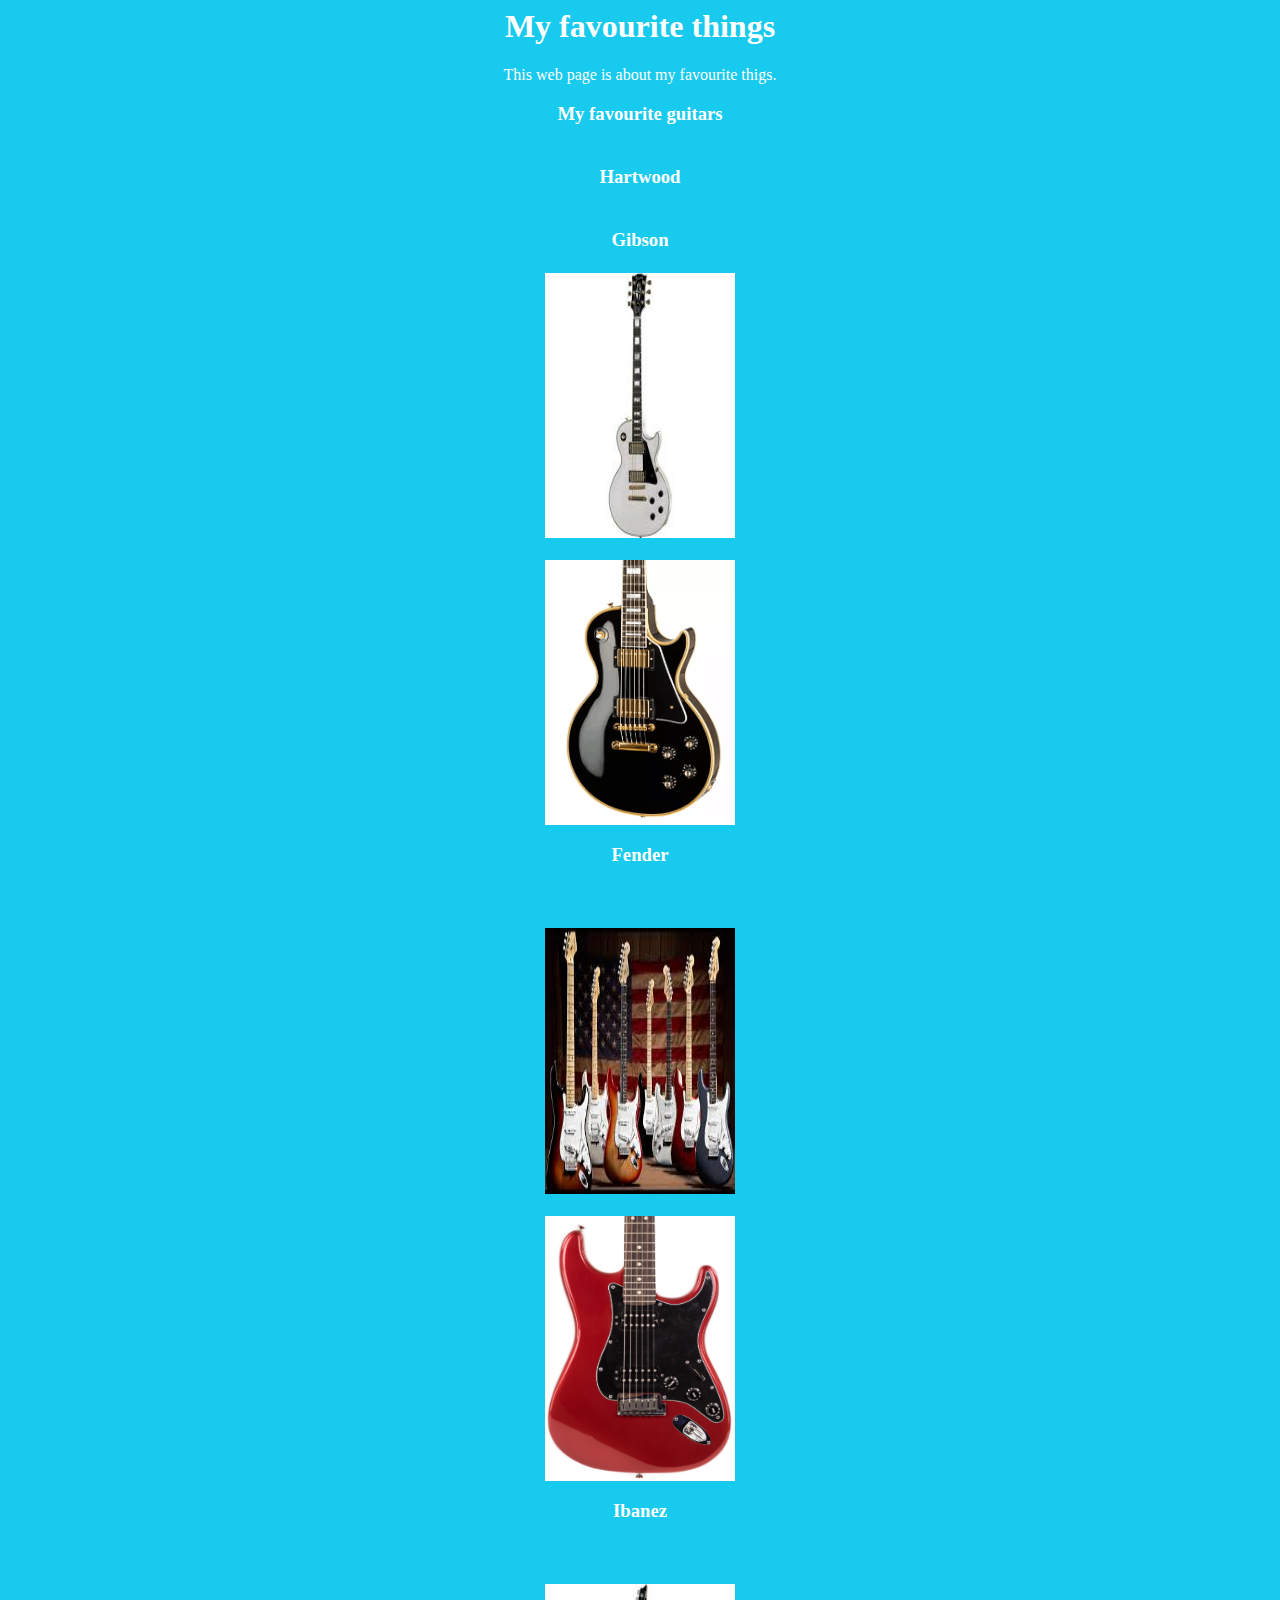
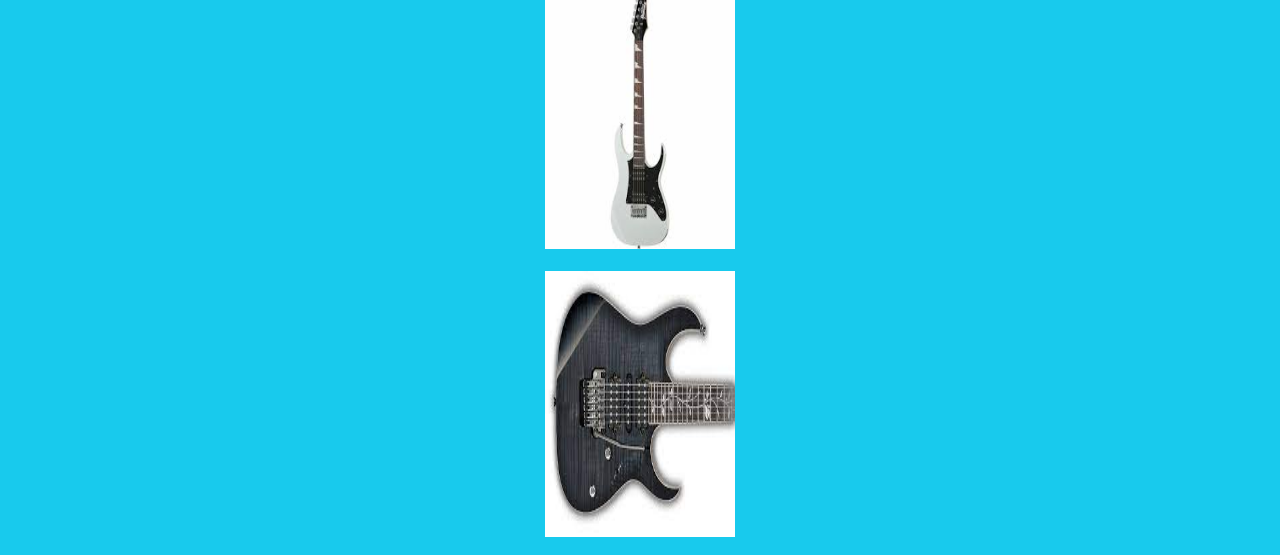
==== homepage.html @ 2e7b77c0 "Update homepage.html" ====
<html>
    <head>
<link rel="stylesheet" href="./style.css">
<link rel="icon" type="image/x-icon" href="./images/favicon.ico">
<title>My favourite things!</title>
    </head>
    <body>
        <div>
<h1>My favourite things</h1>
    <p>This web page is about my favourite thigs.</p>
    <h3>My favourite guitars
        <br><br>
        <p>Hartwood    
        <br><br>
    <p>Gibson
        <br> <br>
        <img src="./images/custom Gibson Sg.jfif">
        <br><br>
        <img src="./images/Custom Gibson Les Paul.png">
        <br>
    <p>Fender</p>
        <br> <br>
        <img src="./images/Fender.jfif">
        <br><br>
        <img src="./images/fender.webp">

        
    <p>Ibanez</p>
    <br><br>
    <img src="./images/Ibanez.jfif">
    <br><br>
    <img src="./images/Ibanez 2.jfif">
    <br>
    </div>
    </body>
</html>
<body>
---- style.css ----
body {
    background-color: #18caed;
}

h1 {
    color: white;
    font-family: fantasy;
}

h3 {
    color: white;
    font-family: fantasy;
}

p {
    color: white;
    font-family: fantasy;
}

div {
    text-align: center;
}

img {
    width: 15%;
    height: 30%;
}
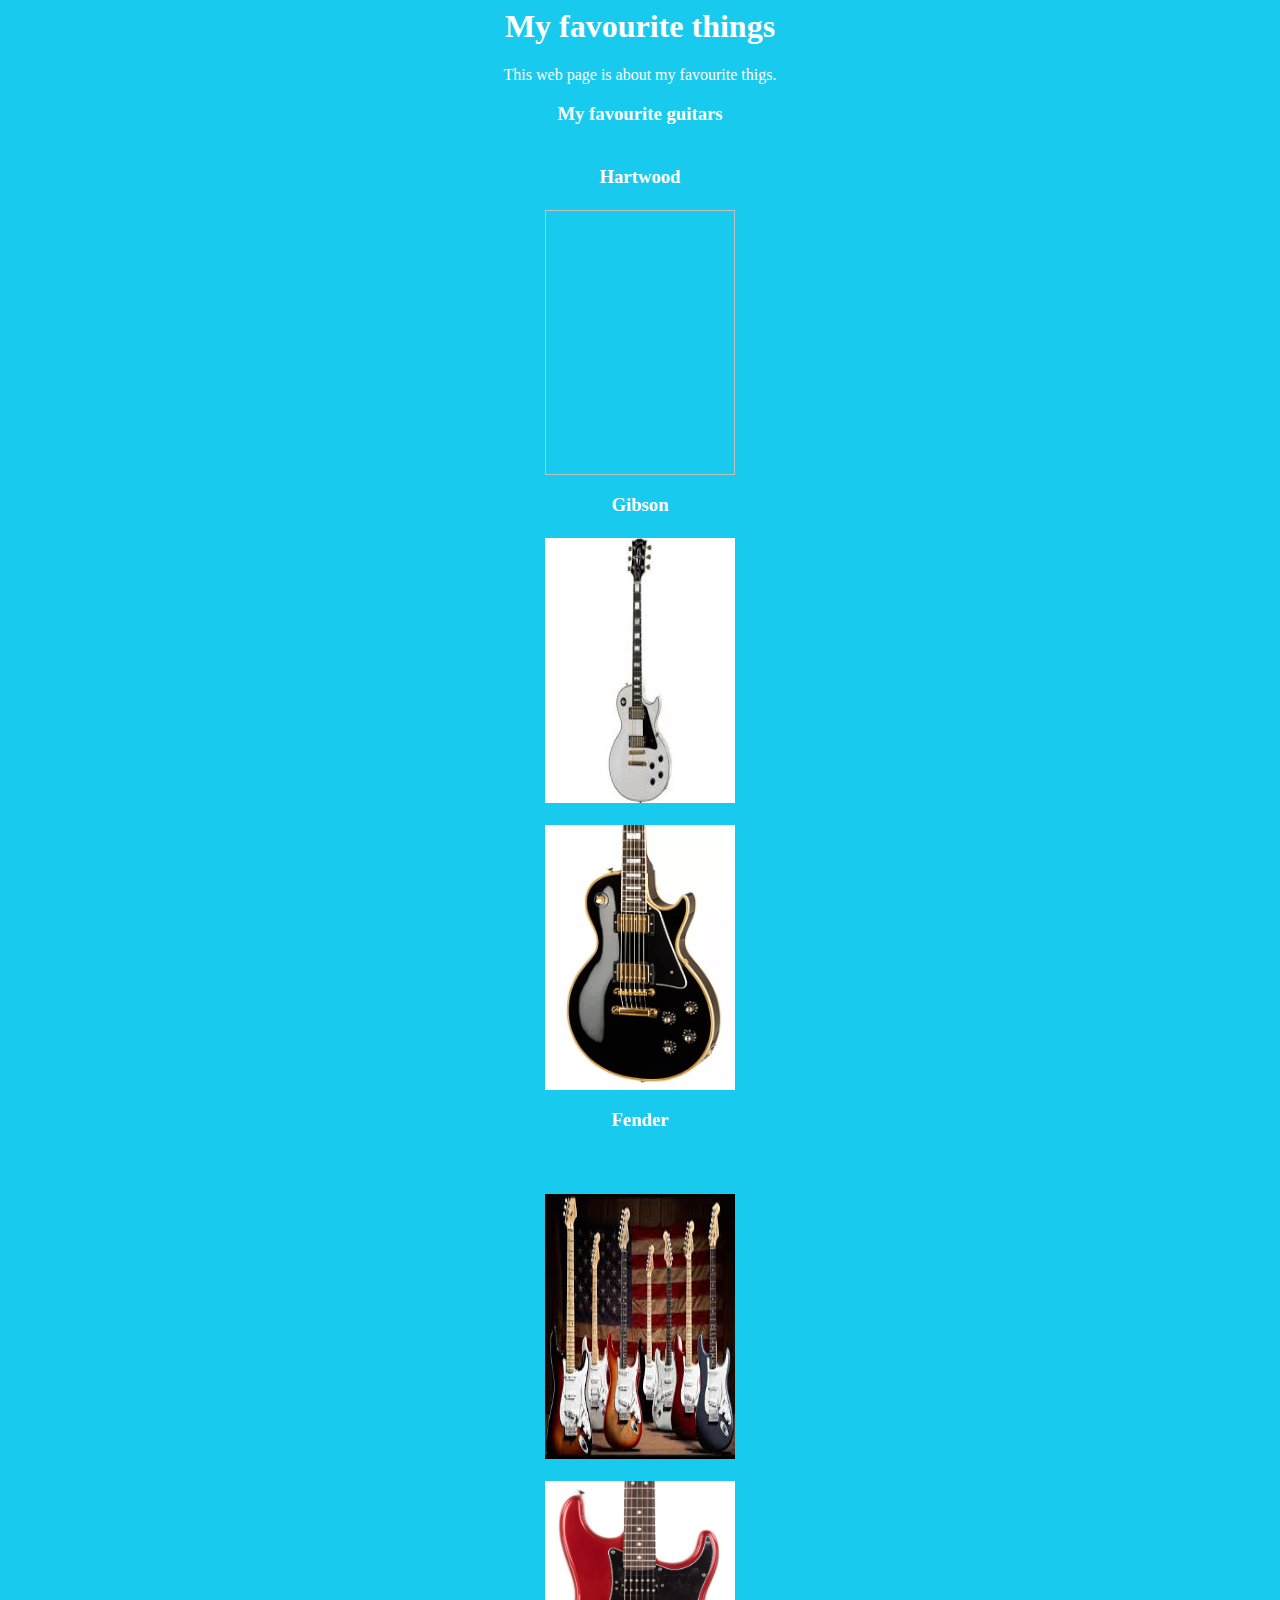
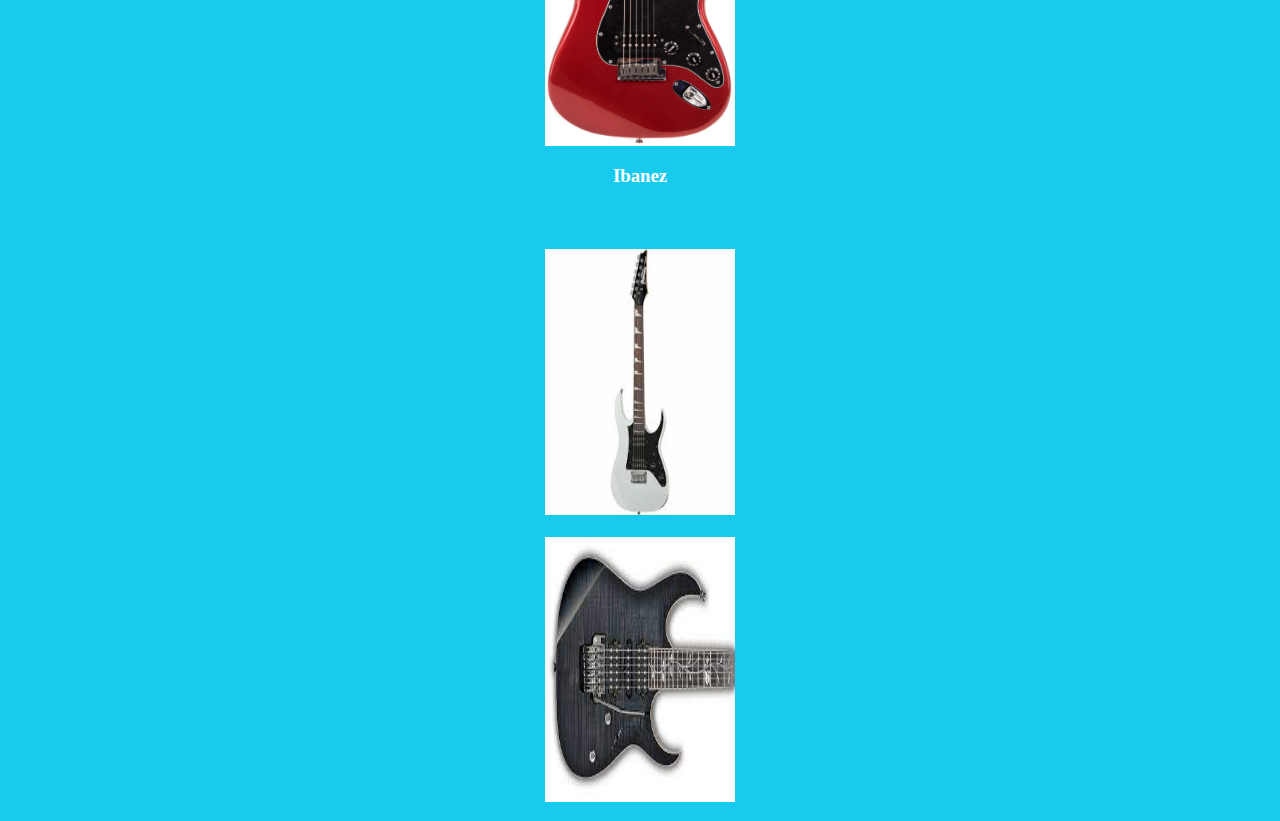
==== commit ad2d70ef: "Update homepage.html" ====
--- a/homepage.html
+++ b/homepage.html
@@ -12,7 +12,8 @@
         <br><br>
         <p>Hartwood    
         <br><br>
-    <p>Gibson
+        <img scr="./images/Hartwood cherry red.jfif">
+        <p>Gibson
         <br> <br>
         <img src="./images/custom Gibson Sg.jfif">
         <br><br>
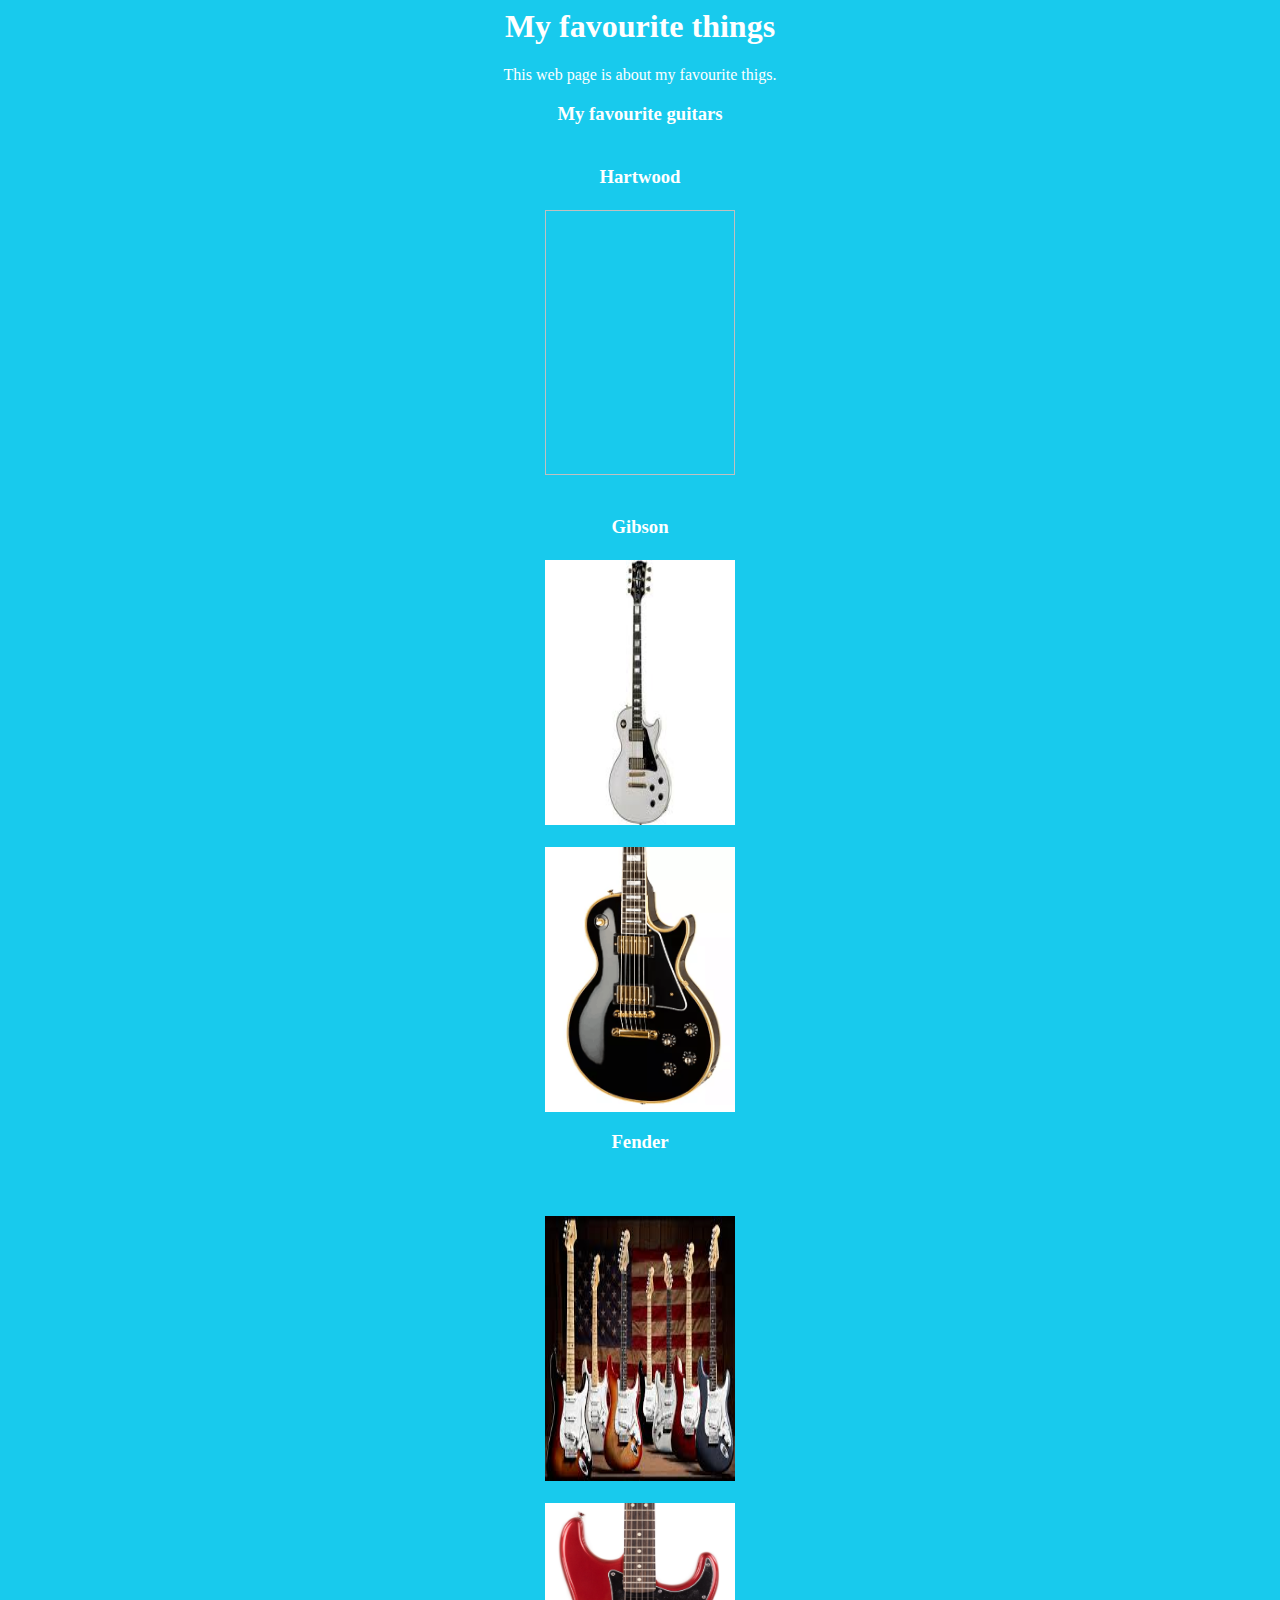
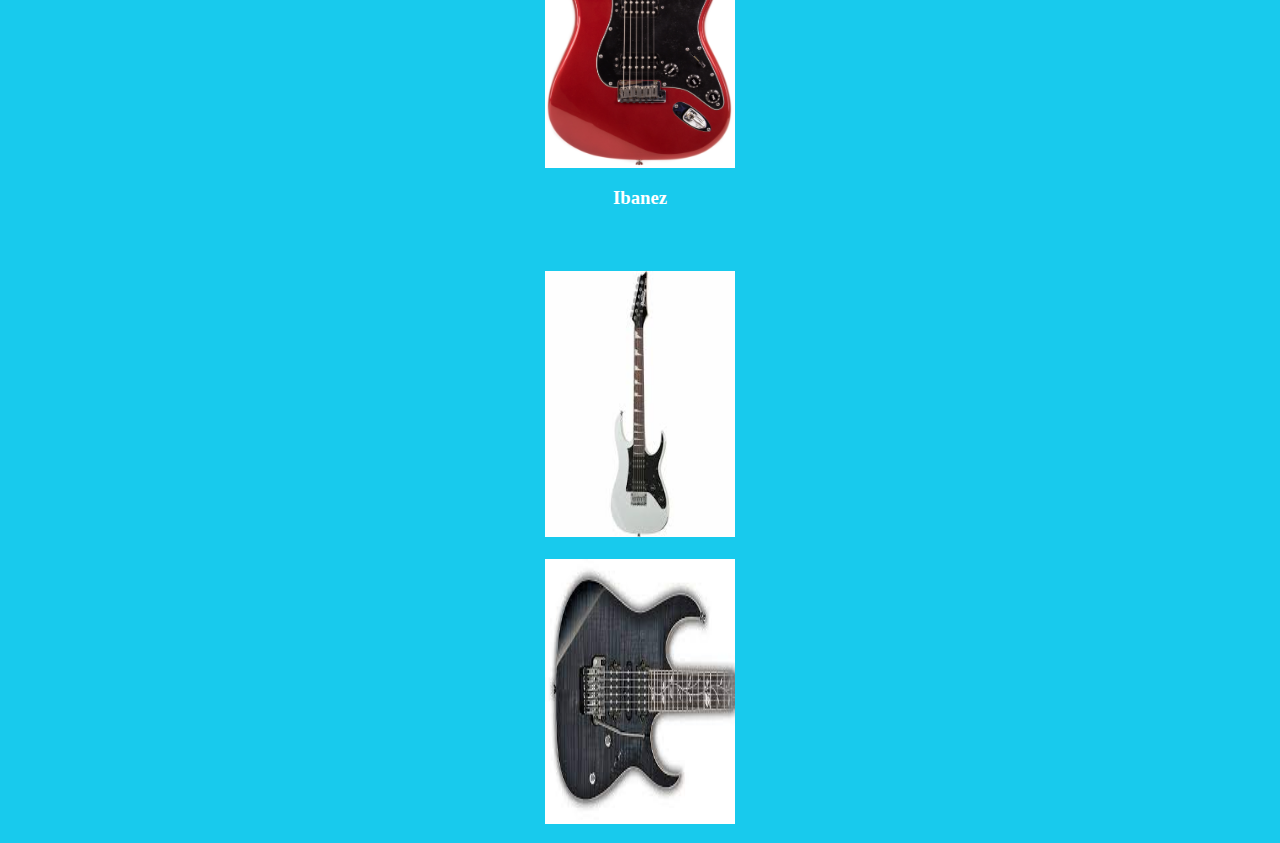
==== commit 7d134b56: "Update homepage.html" ====
--- a/homepage.html
+++ b/homepage.html
@@ -13,6 +13,7 @@
         <p>Hartwood    
         <br><br>
         <img scr="./images/Hartwood cherry red.jfif">
+        <br><br>
         <p>Gibson
         <br> <br>
         <img src="./images/custom Gibson Sg.jfif">
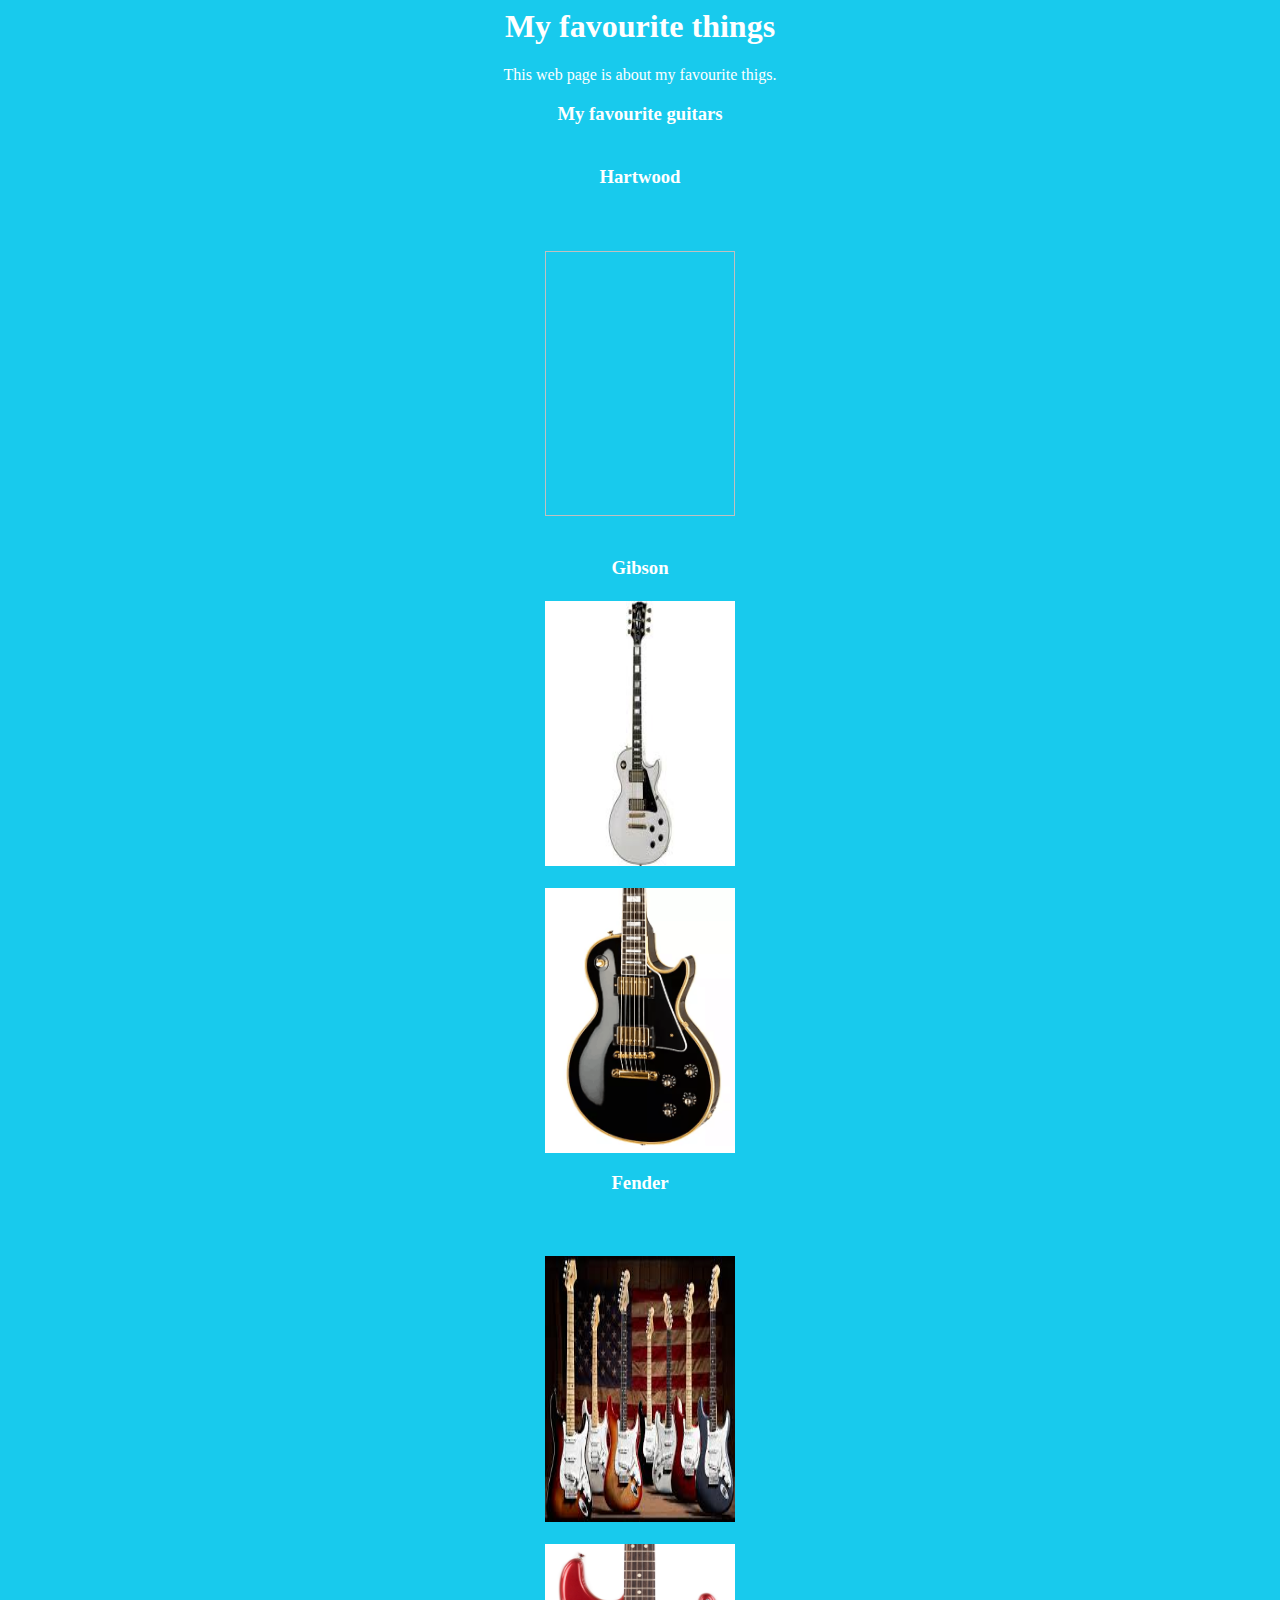
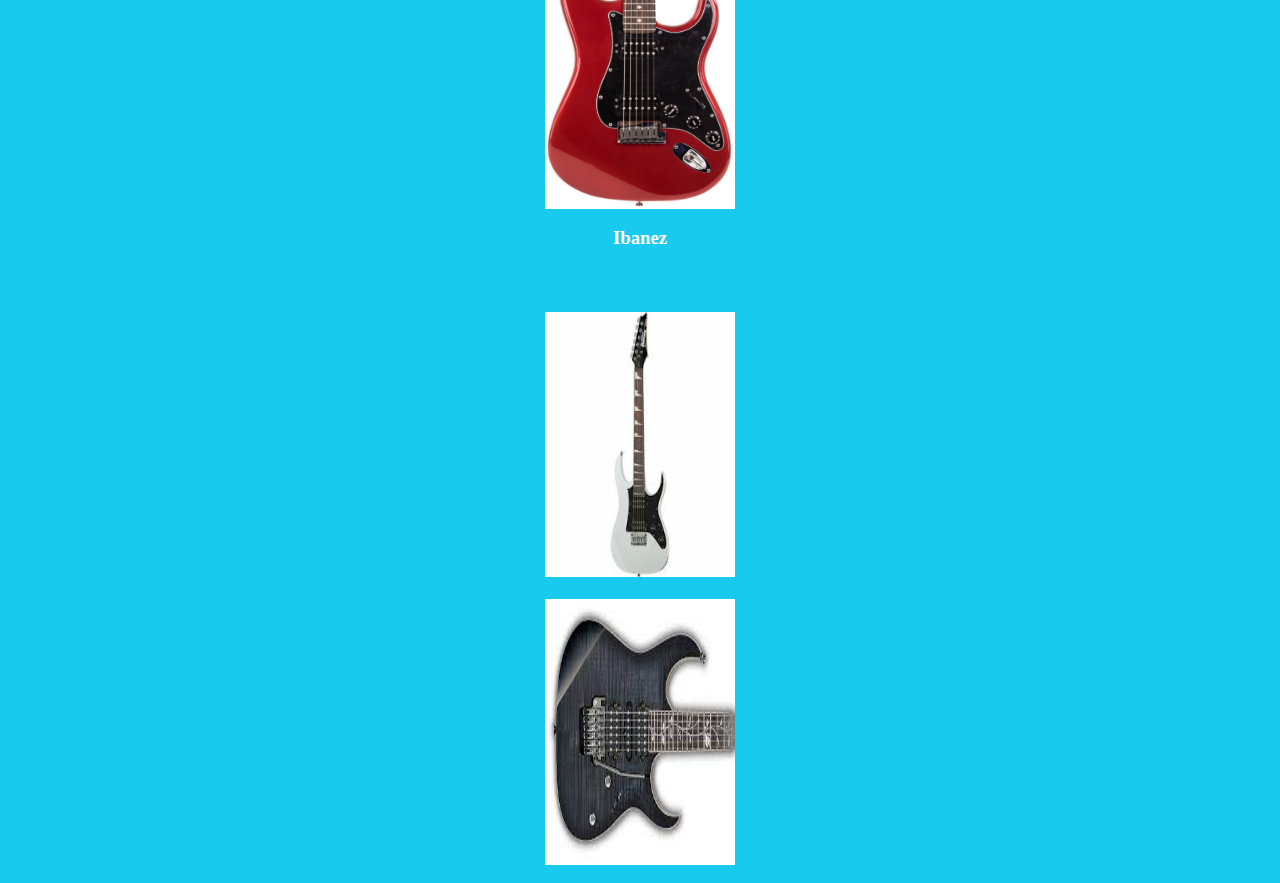
==== commit fdc55496: "Update homepage.html" ====
--- a/homepage.html
+++ b/homepage.html
@@ -10,9 +10,9 @@
     <p>This web page is about my favourite thigs.</p>
     <h3>My favourite guitars
         <br><br>
-        <p>Hartwood    
+        <p>Hartwood</P>    
         <br><br>
-        <img scr="./images/Hartwood cherry red.jfif">
+        <img scr="./images/hartwood cherry red.jpg">
         <br><br>
         <p>Gibson
         <br> <br>
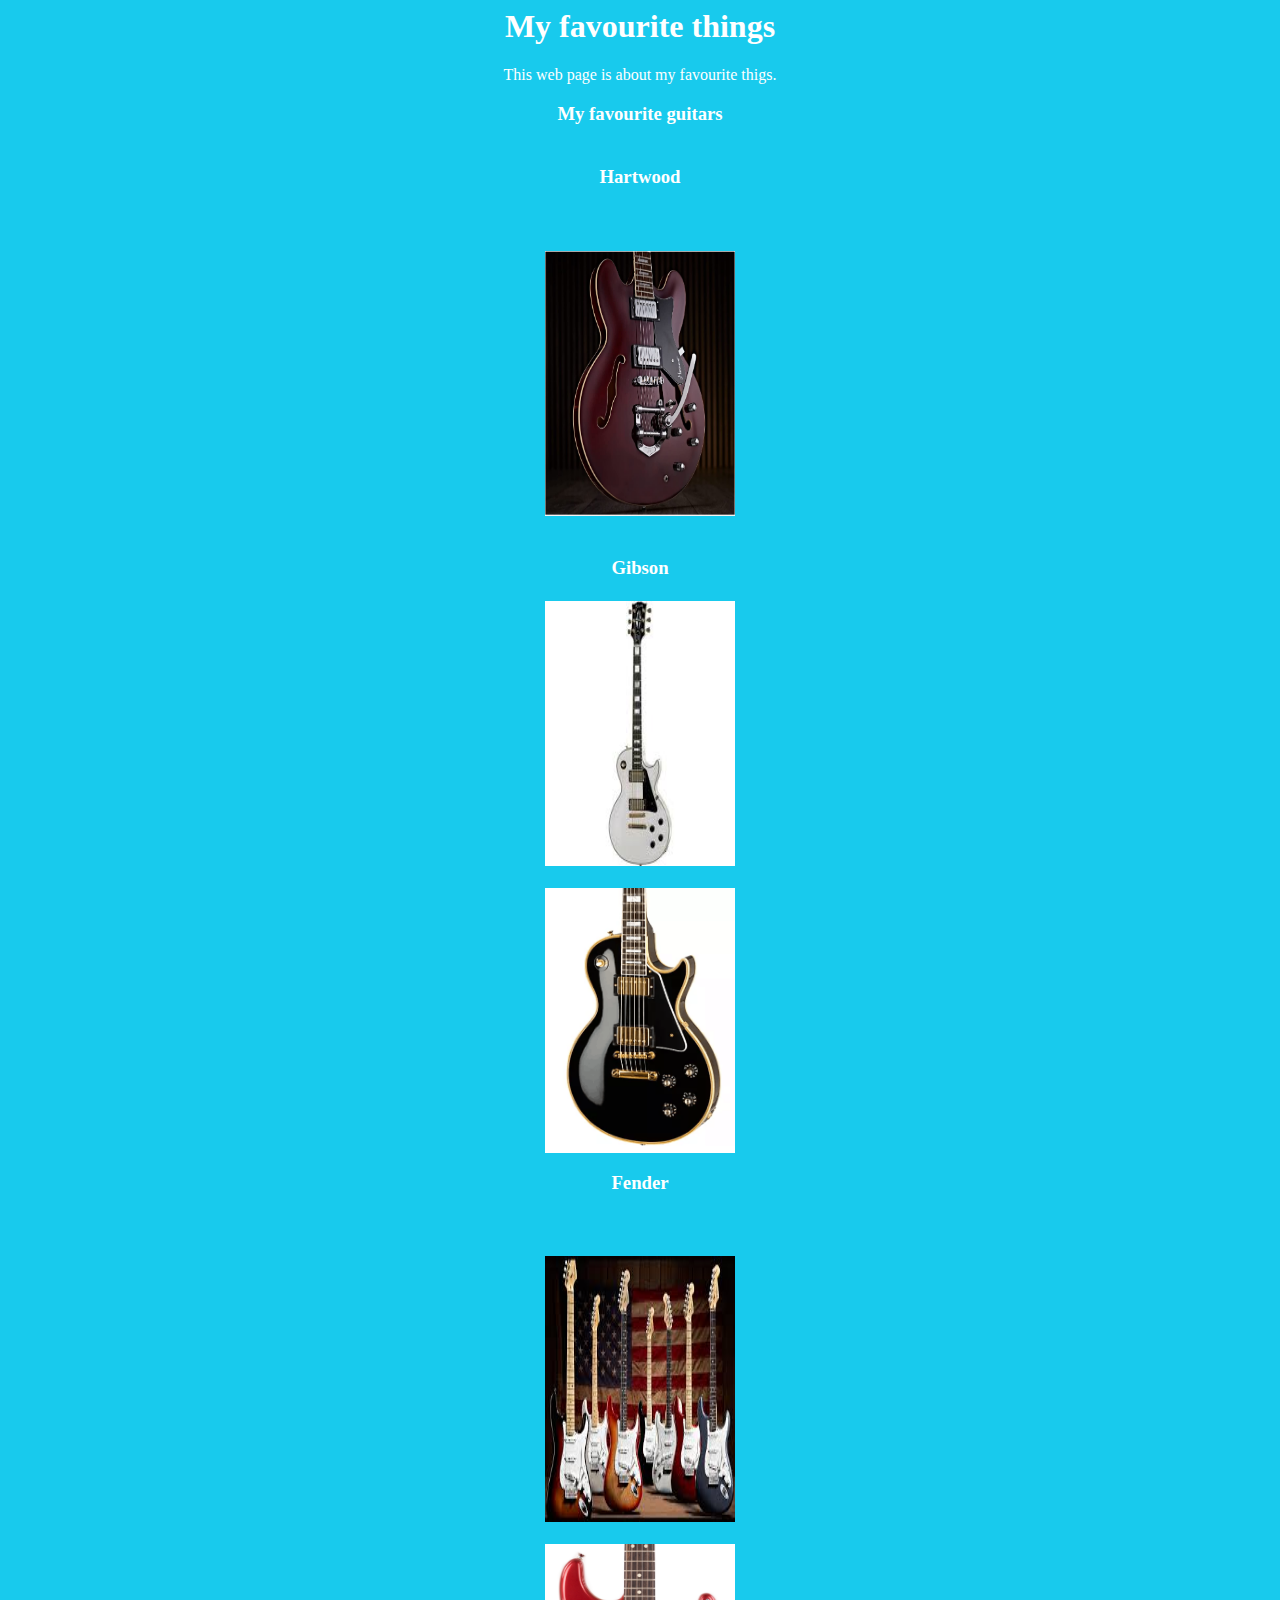
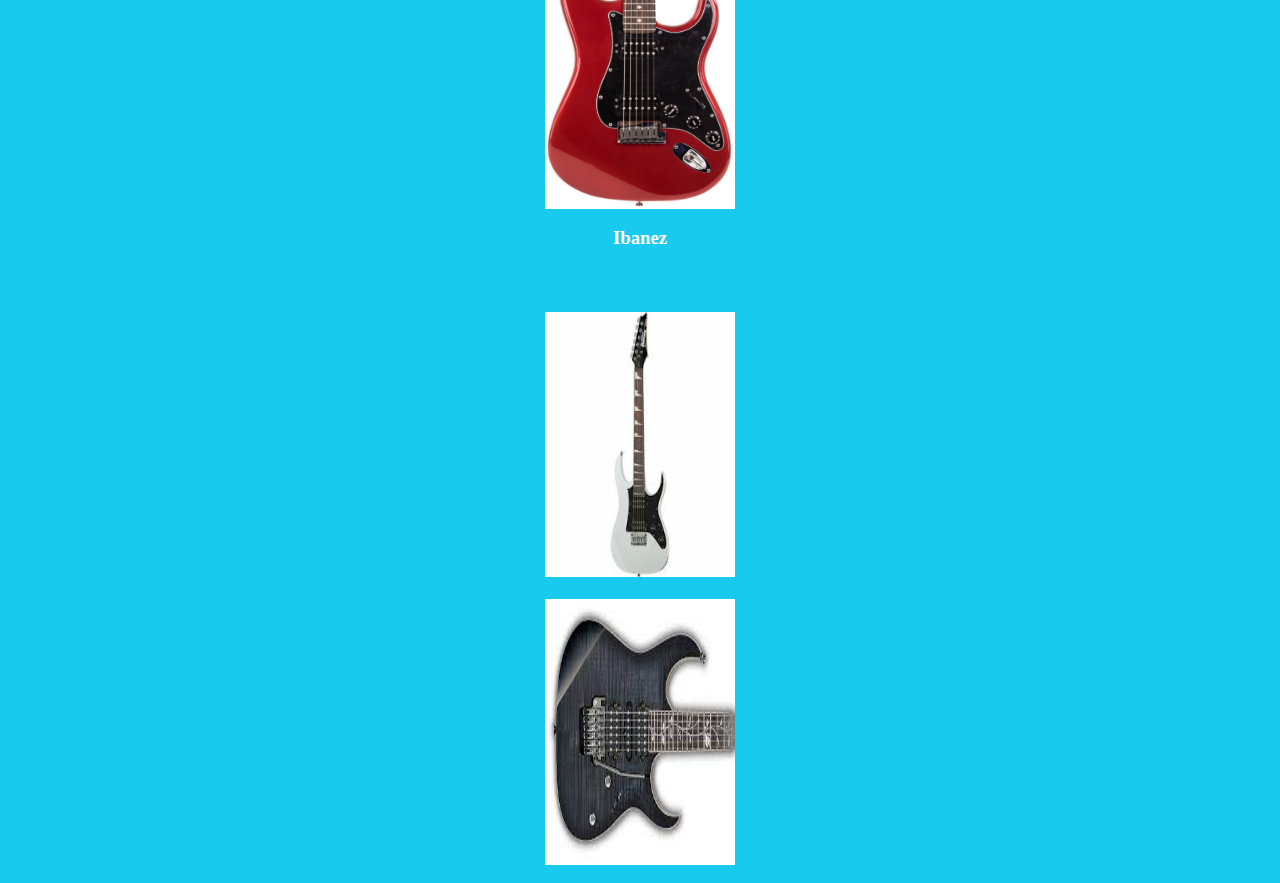
==== commit 8c33e827: "Update homepage.html" ====
--- a/homepage.html
+++ b/homepage.html
@@ -12,7 +12,7 @@
         <br><br>
         <p>Hartwood</P>    
         <br><br>
-        <img scr="./images/hartwood cherry red.jpg">
+        <img src="./images/Hartwood cherry red.jpg">
         <br><br>
         <p>Gibson
         <br> <br>
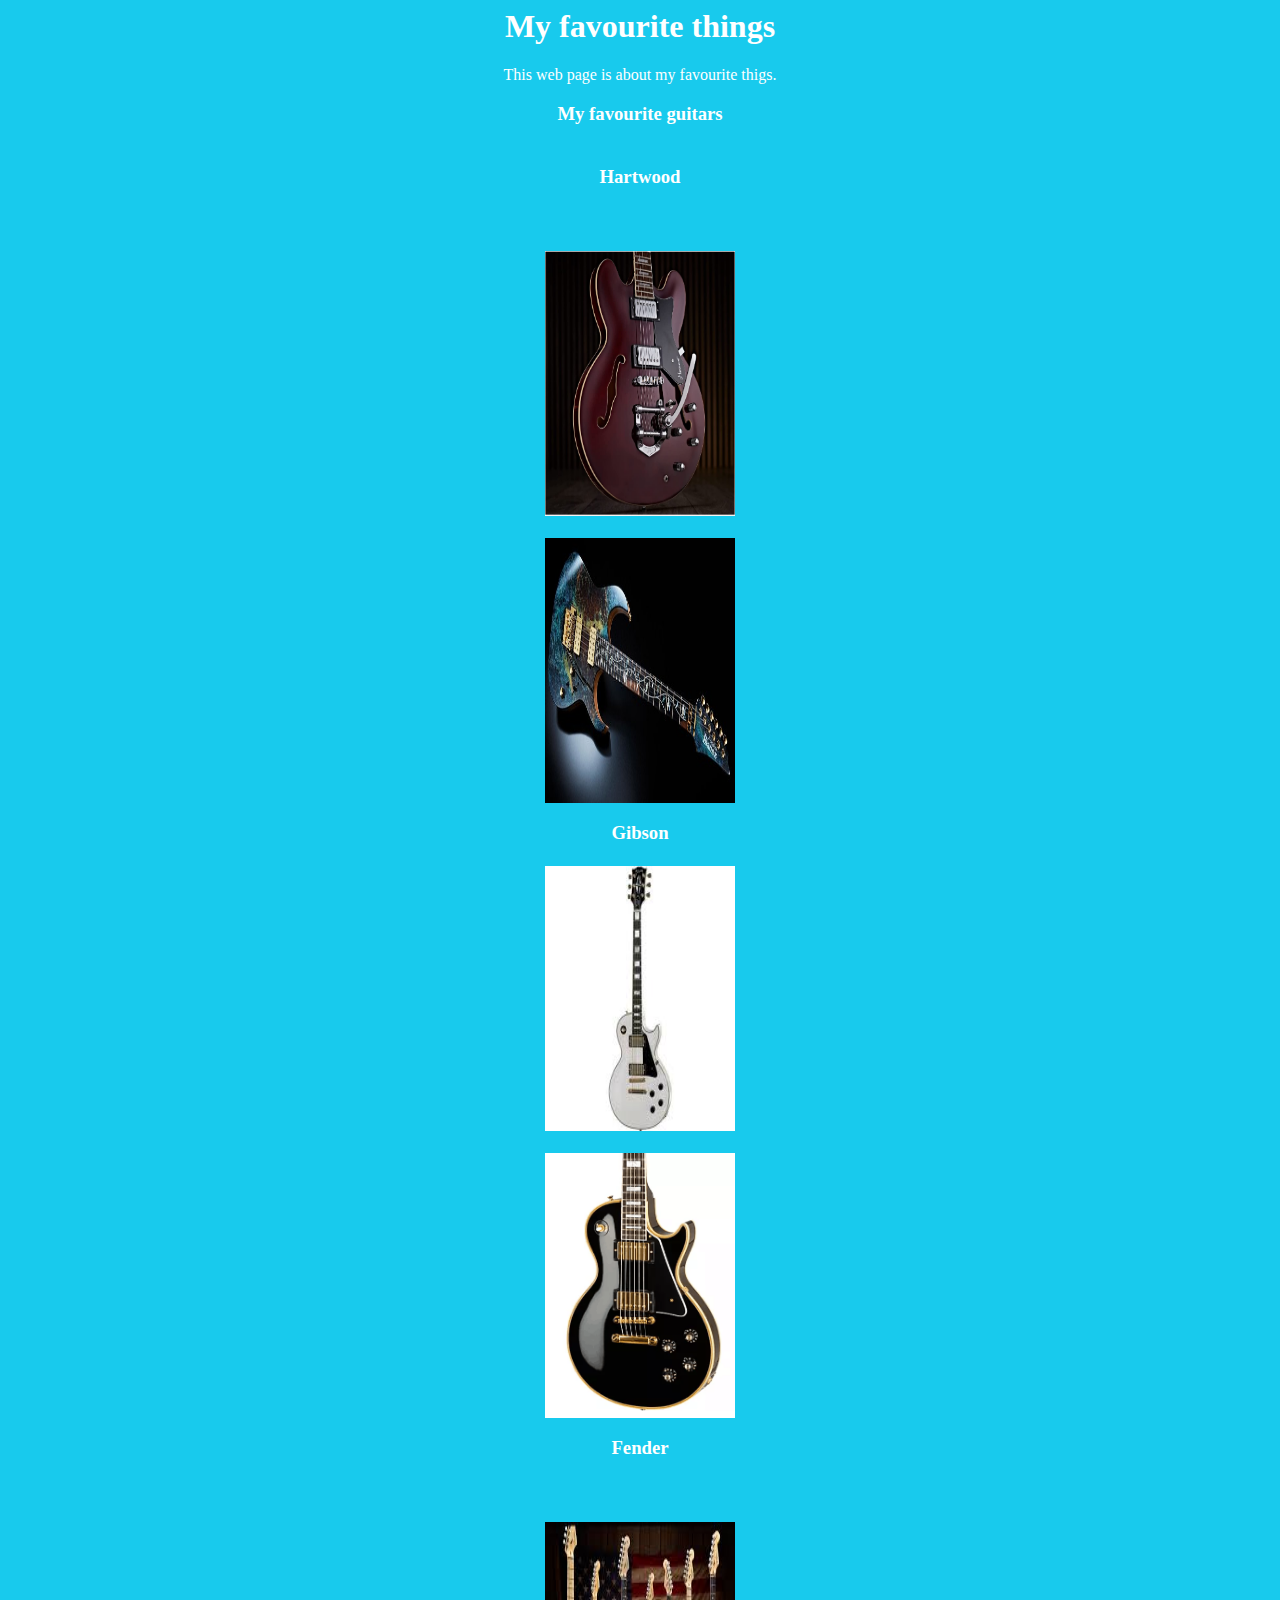
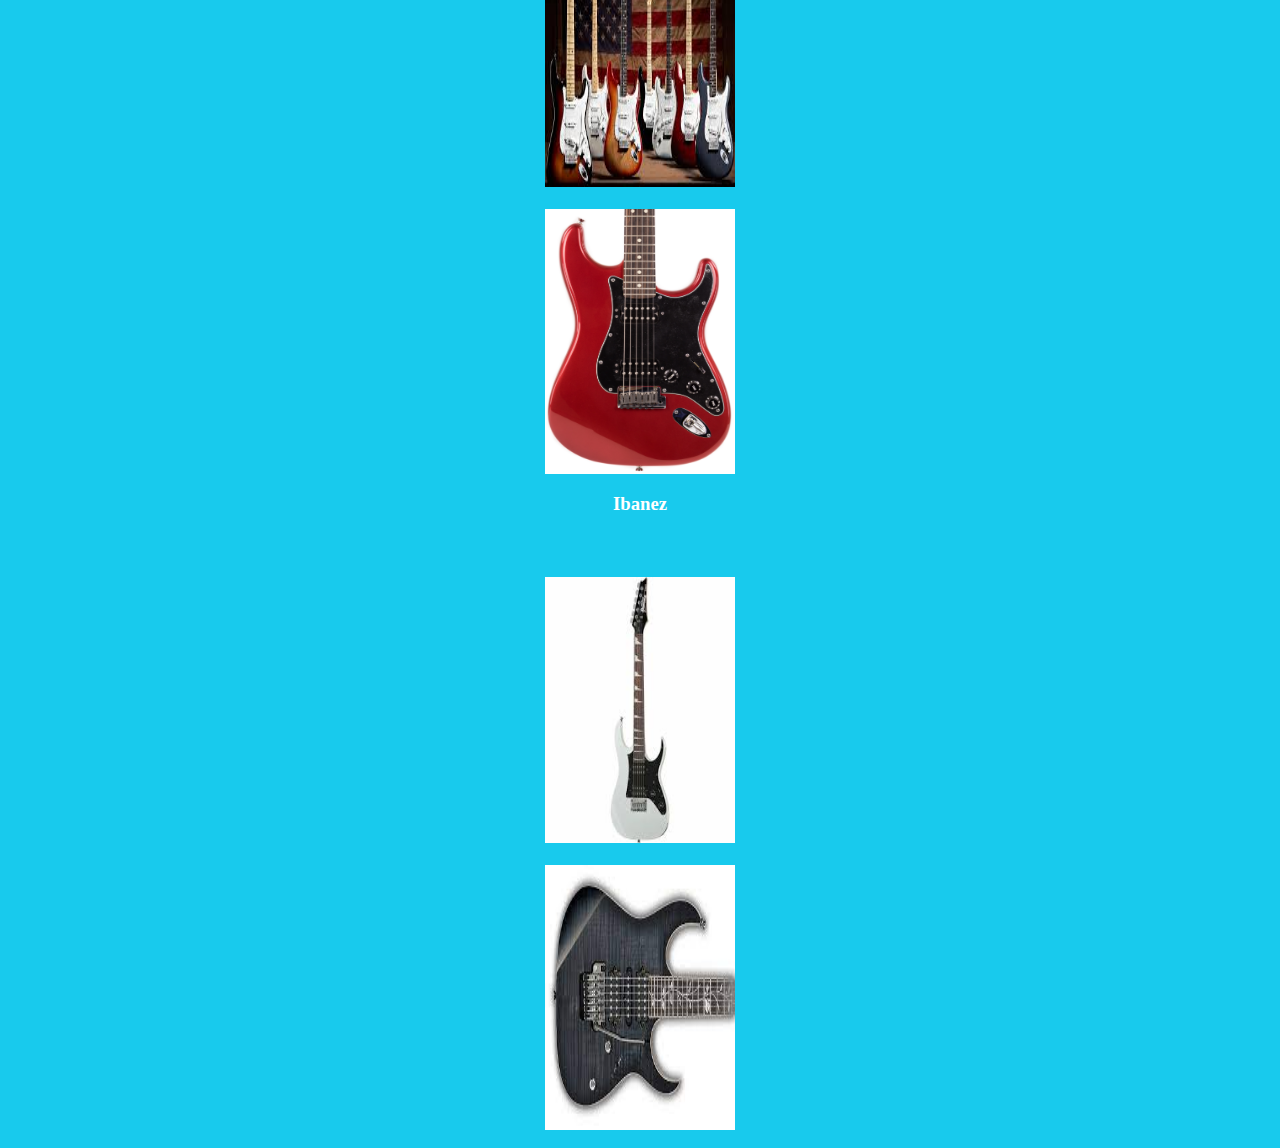
==== commit f3dd6293: "Update homepage.html" ====
--- a/homepage.html
+++ b/homepage.html
@@ -14,6 +14,7 @@
         <br><br>
         <img src="./images/Hartwood cherry red.jpg">
         <br><br>
+       <img src="./images/hartwood 2.jfif">
         <p>Gibson
         <br> <br>
         <img src="./images/custom Gibson Sg.jfif">
